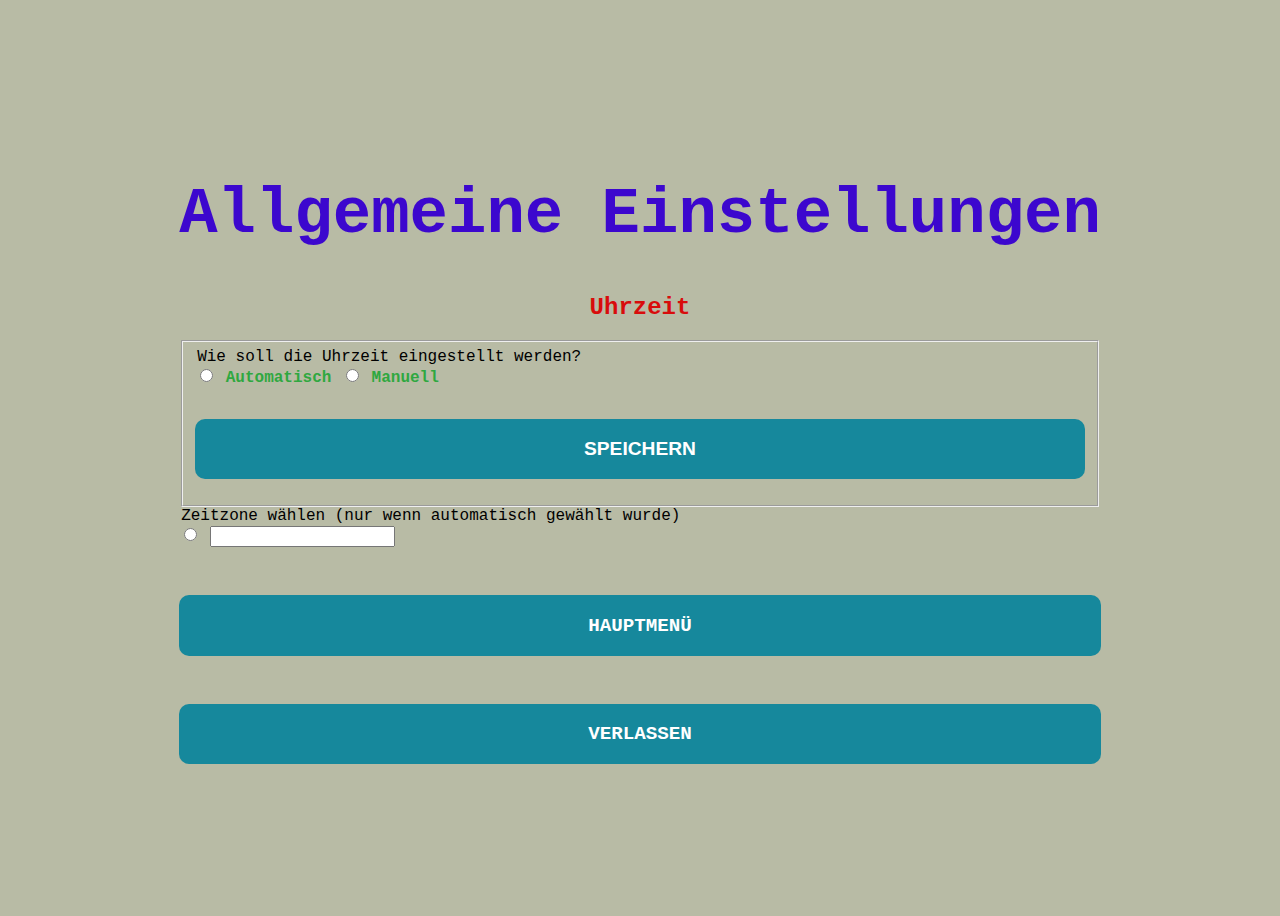
==== html/settings.html @ fbe623ec "add many html sites" ====
<!DOCTYPE html>
<html lang="en">
  <head>
    <meta charset="UTF-8" />
    <meta http-equiv="X-UA-Compatible" content="IE=edge" />
    <meta name="viewport" content="width=device-width, initial-scale=1.0" />
    <title>WordClock</title>
    <link rel="stylesheet" href="/html/style.css" />
    <!-- <link rel="stylesheet" href="style.css" /> -->
  </head>
  <body>
    <section class="home">
      <div class="content-wrapper">
        <h1>Allgemeine Einstellungen</h1>
        
        <div class="btn-wrapper">
            <h2>Uhrzeit</h2>
            <form>
                <fieldset>
                  <div>
                    <legend>Wie soll die Uhrzeit eingestellt werden?</legend>
                    <input type="radio" id="automatic" name="time-setting" value="automatic"/>
                    <label for="contactChoice1">Automatisch</label>
              
                    <input type="radio" id="manual" name="time-setting" value="manual" />
                    <label for="contactChoice2">Manuell</label>
                  </div>
                  <div>
                    <input class="btn active submit-btn" type="submit" value="Speichern" />
                  </div>
                </fieldset>
                <div>
                    <legend>Zeitzone wählen (nur wenn automatisch gewählt wurde)</legend>
                    <input type="radio" id="automatic" name="time-setting" value="automatic"/>
                    
                    <input list="browsers">

                    <datalist id="browsers">
                        <option value="Internet Explorer">
                        <option value="Firefox">
                        <option value="Google Chrome">
                        <option value="Opera">
                        <option value="Safari">
                    </datalist>
                  </div>
              </form>
        </div>
        <div class="btn-wrapper">
            <a style="margin-top: 3rem;" class="btn active" href="/">Hauptmenü</a>
            <a style="margin-top: 3rem;" class="btn active" href="/shutdown">Verlassen</a>
        </div>
      </div>
    </section>
  </body>
</html>
---- html/style.css ----
:root {
    --clr-primary: rgb(60, 7, 206);
    --clr-secondary: rgb(22, 136, 156);
    --clr-secondary-light: rgb(88, 187, 226);
    --clr-third: rgb(216, 12, 12);
    --clr-forth: rgb(47, 168, 64);
    --radius: 10px;
    --transition: all 0.2s ease-in-out;
    --ff: "Courier New", Courier, monospace;
  }
  
  body {
    background: rgb(184, 187, 165);
    font-family: var(--ff);
  }
  
  .home h1 {
    font-size: 4rem;
    color: var(--clr-primary);
  }

  .home h2 {
    text-align: center;
    color: var(--clr-third)
  }
  
  label {
    width: 100%;
    color: var(--clr-forth);
    font-weight: 600;
  }

  .home {
    display: flex;
    align-items: center;
    justify-content: center;
    height: 100vh;
  }
  
  .content-wrapper {
    color: black;
  }
  
  .btn {
    display: flex;
    align-items: center;
    justify-content: center;
    text-transform: uppercase;
    font-weight: 600;
    cursor: not-allowed;
    display: block;
    font-size: 1.2rem;
    background: rgb(148, 139, 139);
    color: rgb(255, 255, 255);
    text-decoration: none;
    text-align: center;
    padding: 1.2rem;
    margin: 1rem 0;
    border-radius: var(--radius);
  }
  
  .active {
    cursor: pointer;
    background: var(--clr-secondary);
  }
  
  .active:hover {
    transition: var(--transition);
    background: var(--clr-secondary-light);
    transform: scale(1.1);
  }
  
  input[type="text"],
  input[type="password"] {
    font-family: var(--ff);
    display: block;
    padding: 1rem;
    font-size: 1.2rem;
    text-align: center;
    width: 90%;
    margin-bottom: 1rem;
  }
  
  input[type="number"] {
    font-family: var(--ff);
    display: block;
    padding: 1rem;
    font-size: 1.2rem;
    text-align: center;
    margin: 1.5rem auto;
    max-width: 100px;
  }
  
  .submit-btn {
    width: 100%;
    border: none;
    box-shadow: none;
    margin-top: 2rem;
  }
  
  .error {
    color: red;
  }
  
  .success {
    color: green;
  }
---- html/style.css ----
:root {
    --clr-primary: rgb(60, 7, 206);
    --clr-secondary: rgb(22, 136, 156);
    --clr-secondary-light: rgb(88, 187, 226);
    --clr-third: rgb(216, 12, 12);
    --clr-forth: rgb(47, 168, 64);
    --radius: 10px;
    --transition: all 0.2s ease-in-out;
    --ff: "Courier New", Courier, monospace;
  }
  
  body {
    background: rgb(184, 187, 165);
    font-family: var(--ff);
  }
  
  .home h1 {
    font-size: 4rem;
    color: var(--clr-primary);
  }

  .home h2 {
    text-align: center;
    color: var(--clr-third)
  }
  
  label {
    width: 100%;
    color: var(--clr-forth);
    font-weight: 600;
  }

  .home {
    display: flex;
    align-items: center;
    justify-content: center;
    height: 100vh;
  }
  
  .content-wrapper {
    color: black;
  }
  
  .btn {
    display: flex;
    align-items: center;
    justify-content: center;
    text-transform: uppercase;
    font-weight: 600;
    cursor: not-allowed;
    display: block;
    font-size: 1.2rem;
    background: rgb(148, 139, 139);
    color: rgb(255, 255, 255);
    text-decoration: none;
    text-align: center;
    padding: 1.2rem;
    margin: 1rem 0;
    border-radius: var(--radius);
  }
  
  .active {
    cursor: pointer;
    background: var(--clr-secondary);
  }
  
  .active:hover {
    transition: var(--transition);
    background: var(--clr-secondary-light);
    transform: scale(1.1);
  }
  
  input[type="text"],
  input[type="password"] {
    font-family: var(--ff);
    display: block;
    padding: 1rem;
    font-size: 1.2rem;
    text-align: center;
    width: 90%;
    margin-bottom: 1rem;
  }
  
  input[type="number"] {
    font-family: var(--ff);
    display: block;
    padding: 1rem;
    font-size: 1.2rem;
    text-align: center;
    margin: 1.5rem auto;
    max-width: 100px;
  }
  
  .submit-btn {
    width: 100%;
    border: none;
    box-shadow: none;
    margin-top: 2rem;
  }
  
  .error {
    color: red;
  }
  
  .success {
    color: green;
  }
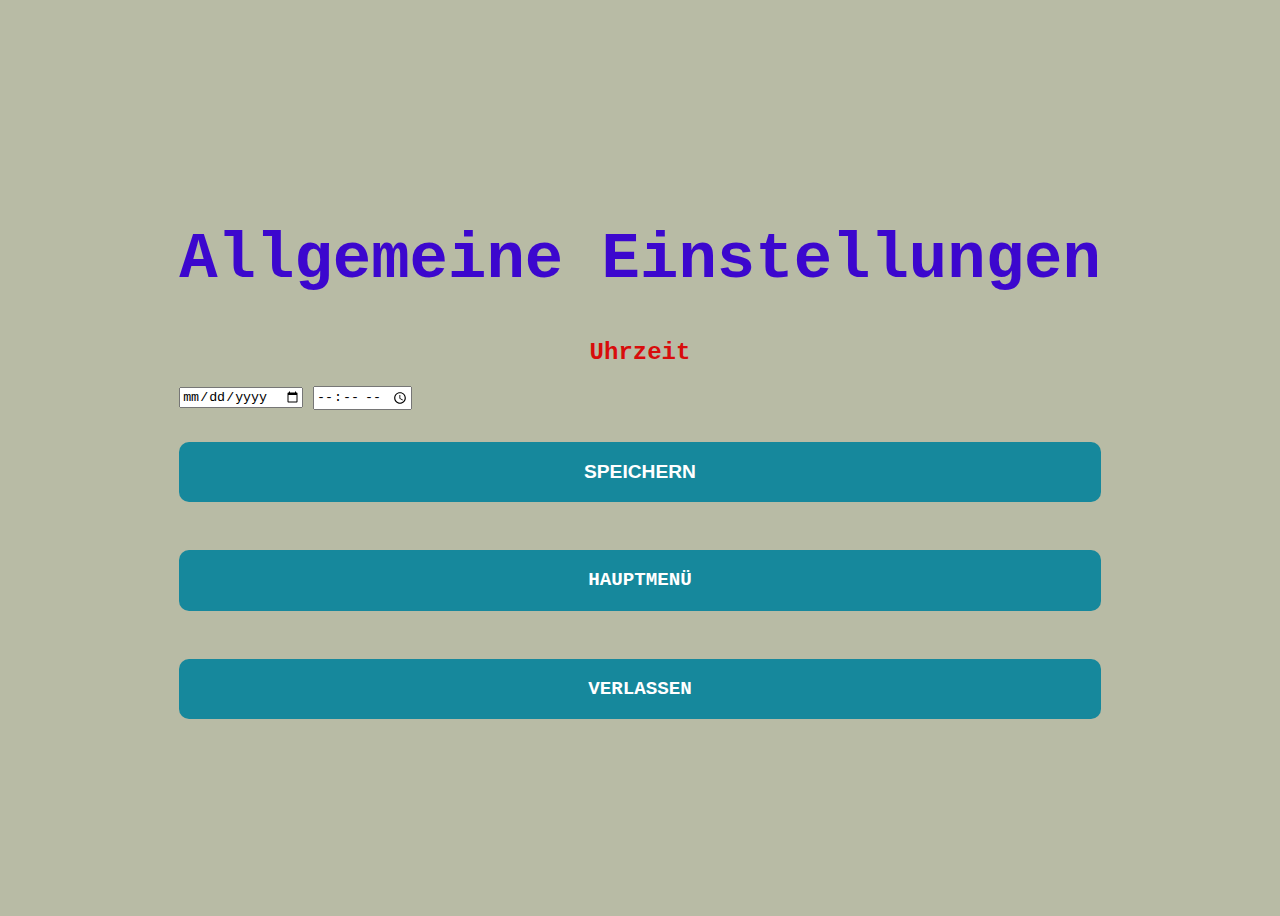
==== commit a074227e: "deactivate html server because of memory issues" ====
--- a/html/settings.html
+++ b/html/settings.html
@@ -15,35 +15,11 @@
         
         <div class="btn-wrapper">
             <h2>Uhrzeit</h2>
-            <form>
-                <fieldset>
-                  <div>
-                    <legend>Wie soll die Uhrzeit eingestellt werden?</legend>
-                    <input type="radio" id="automatic" name="time-setting" value="automatic"/>
-                    <label for="contactChoice1">Automatisch</label>
-              
-                    <input type="radio" id="manual" name="time-setting" value="manual" />
-                    <label for="contactChoice2">Manuell</label>
-                  </div>
-                  <div>
-                    <input class="btn active submit-btn" type="submit" value="Speichern" />
-                  </div>
-                </fieldset>
-                <div>
-                    <legend>Zeitzone wählen (nur wenn automatisch gewählt wurde)</legend>
-                    <input type="radio" id="automatic" name="time-setting" value="automatic"/>
-                    
-                    <input list="browsers">
-
-                    <datalist id="browsers">
-                        <option value="Internet Explorer">
-                        <option value="Firefox">
-                        <option value="Google Chrome">
-                        <option value="Opera">
-                        <option value="Safari">
-                    </datalist>
-                  </div>
-              </form>
+            <form action="/settings" method="post">
+                <input required type="date" name="date" />
+                <input required type="time" name="time" />
+                <input class="btn active submit-btn" type="submit" value="Speichern" />
+            </form>
         </div>
         <div class="btn-wrapper">
             <a style="margin-top: 3rem;" class="btn active" href="/">Hauptmenü</a>
